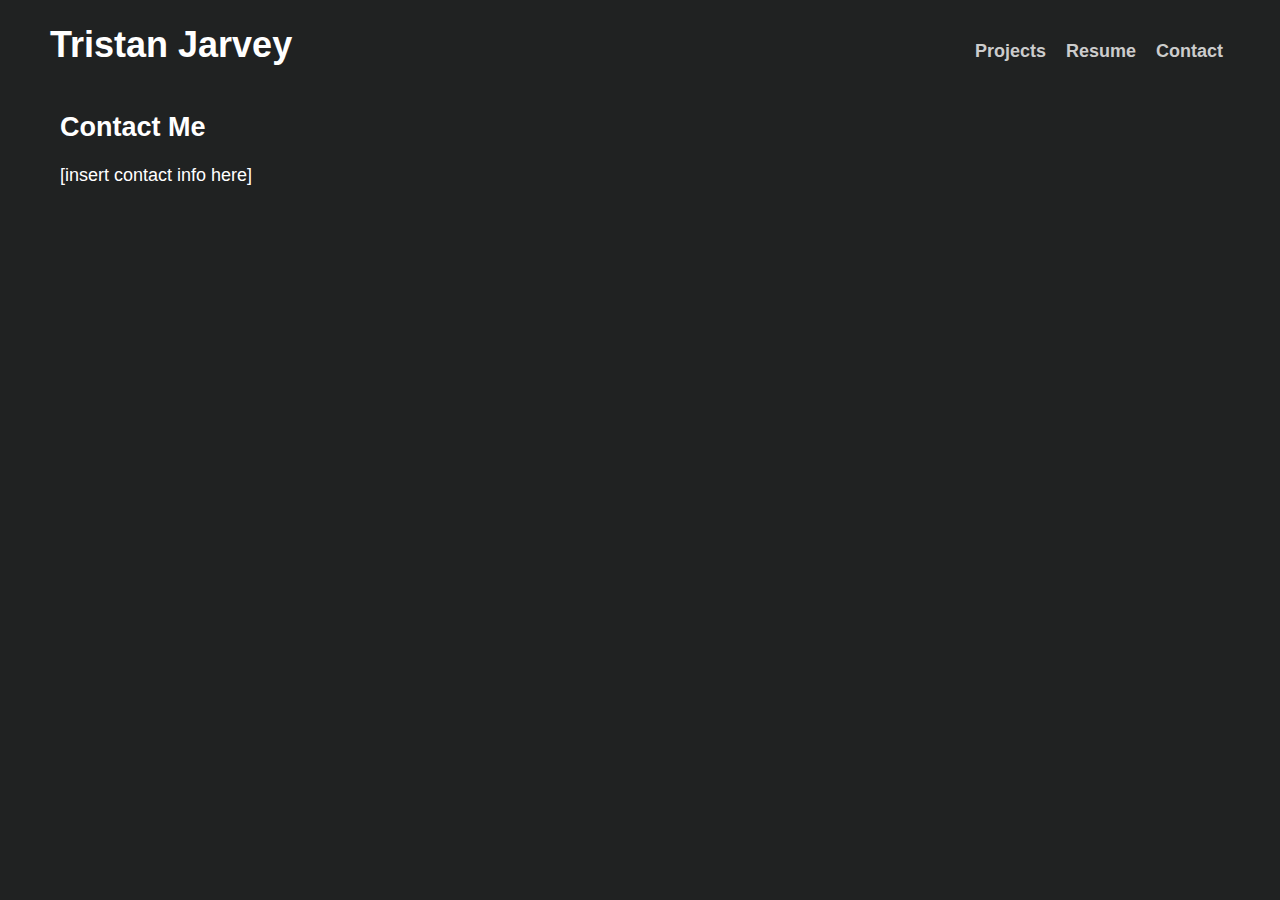
==== contact.html @ 814e516a "Initial commit" ====
<!DOCTYPE html>
<html lang="en">
  <head>
    <meta charset="UTF-8" />
    <meta name="viewport" content="width=device-width, initial-scale=1.0" />
    <title>Document</title>
    <link rel="stylesheet" href="normalize.css" />
    <link rel="stylesheet" href="styles.css" />
  </head>
  <body>
    <div>
      <header>
        <h1>
          <a href="index.html">Tristan Jarvey</a>
        </h1>
        <div id="header-contents">
          <nav>
            <ul>
              <li><a href="projects.html">Projects</a></li>
              <li><a href="resume.html">Resume</a></li>
              <li><a href="contact.html">Contact</a></li>
            </ul>
          </nav>
        </div>
      </header>
    </div>
    <div>
      <main id="main-contents">
        <h2>Contact Me</h2>
        <p>[insert contact info here]</p>
      </main>
    </div>
  </body>
</html>
---- styles.css ----
html {
  font-size: 62.5%;
}

body {
  background: #202222; /* in case browser doesn't support gradient */
  /* background: linear-gradient(to right, rgb(32,34,34,1) 0%, rgba(20,80,98,1) 90%); */
  color: #fff;
  font-family:'Segoe UI', Tahoma, Geneva, Verdana, sans-serif;
  font-size: 1.8rem;
  padding: 0 5rem;
}

nav {
  font-size: 1.6rem;
  padding: 0.7rem;
}

nav ul {
  display: flex;
  flex-direction: row;
  list-style: none;
  padding-left: 0;
  text-align: top;
}

nav li {
  margin-left: 2rem;
}

header a {
  font-weight: bold;
  color: #ccc;
  text-decoration: none;
}

a:visited {
  color: none;
}

header {
  display: flex;
  flex-direction: row;
  justify-content: space-between;
  align-items:baseline;
}

header h1 a, header nav a:hover {
  color: #fff;
}

main {
  margin: 1rem;
}

::selection {
  background-color: hsl(190, 70%, 16%, 0.3);
  color: #21a9d2;
  border: 2px solid yellow;
  text-shadow: 0 0 1px #000000;
}

@media screen and (min-width: 768px) {
  nav ul{
    font-size: 1.8rem;
    justify-content: flex-end;
  }
}

/* i like these colors: #0c3d44, #441a0c - could be used as accents*/
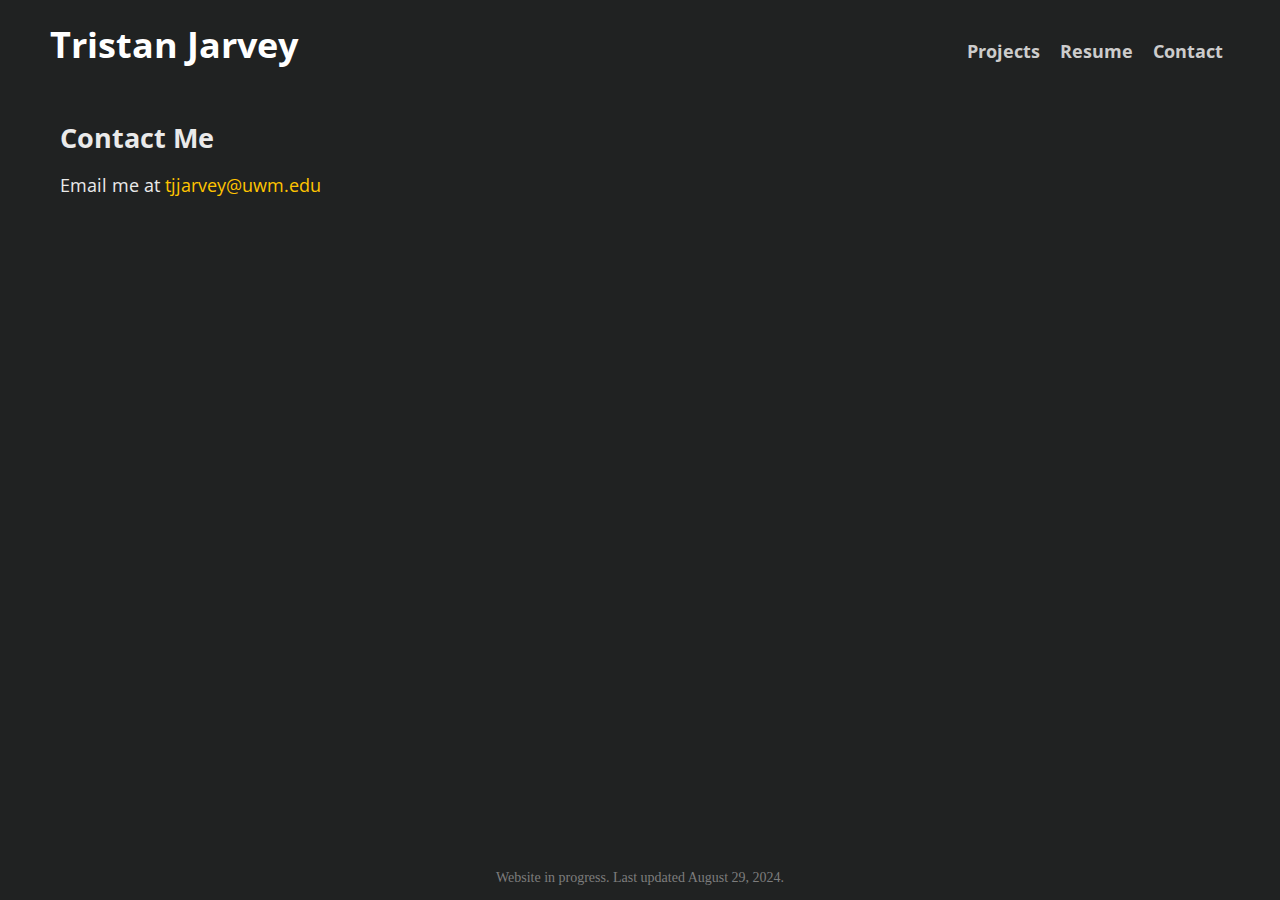
==== commit b2faa170: "Added 'About' content, roulette project, resume, and contact email" ====
--- a/contact.html
+++ b/contact.html
@@ -3,32 +3,37 @@
   <head>
     <meta charset="UTF-8" />
     <meta name="viewport" content="width=device-width, initial-scale=1.0" />
-    <title>Document</title>
+    <title>Tristan Jarvey</title>
+    <link rel="preconnect" href="https://fonts.googleapis.com" />
+    <link rel="preconnect" href="https://fonts.gstatic.com" crossorigin />
+    <link
+      href="https://fonts.googleapis.com/css2?family=Open+Sans:ital,wght@0,300..800;1,300..800&display=swap"
+      rel="stylesheet"
+    />
     <link rel="stylesheet" href="normalize.css" />
     <link rel="stylesheet" href="styles.css" />
   </head>
   <body>
-    <div>
-      <header>
-        <h1>
-          <a href="index.html">Tristan Jarvey</a>
-        </h1>
-        <div id="header-contents">
-          <nav>
-            <ul>
-              <li><a href="projects.html">Projects</a></li>
-              <li><a href="resume.html">Resume</a></li>
-              <li><a href="contact.html">Contact</a></li>
-            </ul>
-          </nav>
-        </div>
-      </header>
-    </div>
-    <div>
-      <main id="main-contents">
-        <h2>Contact Me</h2>
-        <p>[insert contact info here]</p>
-      </main>
-    </div>
+    <header>
+      <h1>
+        <a href="index.html">Tristan Jarvey</a>
+      </h1>
+      <div id="header-contents">
+        <nav>
+          <ul>
+            <li><a href="projects.html">Projects</a></li>
+            <li><a href="resume.html">Resume</a></li>
+            <li><a href="contact.html">Contact</a></li>
+          </ul>
+        </nav>
+      </div>
+    </header>
+    <main id="main-contents">
+      <h2>Contact Me</h2>
+      <p>Email me at <a href="mailto: tjjarvey@uwm.edu">tjjarvey@uwm.edu</a></p>
+    </main>
+    <footer>
+      <p>Website in progress. Last updated August 29, 2024.</p>
+    </footer>
   </body>
 </html>
--- a/styles.css
+++ b/styles.css
@@ -5,10 +5,25 @@
 body {
   background: #202222; /* in case browser doesn't support gradient */
   /* background: linear-gradient(to right, rgb(32,34,34,1) 0%, rgba(20,80,98,1) 90%); */
-  color: #fff;
-  font-family:'Segoe UI', Tahoma, Geneva, Verdana, sans-serif;
+  color: #eaeaea;
+  font-family: 'Open Sans', Tahoma, 'Geneva', Verdana, sans-serif;
   font-size: 1.8rem;
   padding: 0 5rem;
+  display: grid;
+  grid-template-rows: auto 1fr auto;
+  grid-template-areas:
+    "header"
+    "main"
+    "footer";
+  min-height: 100vh;
+}
+
+header {
+  grid-area: header;
+  display: flex;
+  flex-direction: row;
+  justify-content: space-between;
+  align-items:baseline;
 }
 
 nav {
@@ -34,15 +49,13 @@
   text-decoration: none;
 }
 
+a {
+  color: #ffc400;
+  text-decoration: none;
+}
+
 a:visited {
   color: none;
-}
-
-header {
-  display: flex;
-  flex-direction: row;
-  justify-content: space-between;
-  align-items:baseline;
 }
 
 header h1 a, header nav a:hover {
@@ -50,6 +63,7 @@
 }
 
 main {
+  grid-area: main;
   margin: 1rem;
 }
 
@@ -67,4 +81,18 @@
   }
 }
 
+footer {
+  grid-area: footer;
+}
+
+footer p {
+  display: flex;
+  justify-content: center;
+  color: #7d7d7d;
+  /* font-style: italic; */
+  margin-top: 5rem;
+  font-family: Georgia, 'Times New Roman', Times, serif;
+  font-size: 1.4rem;
+}
+
 /* i like these colors: #0c3d44, #441a0c - could be used as accents*/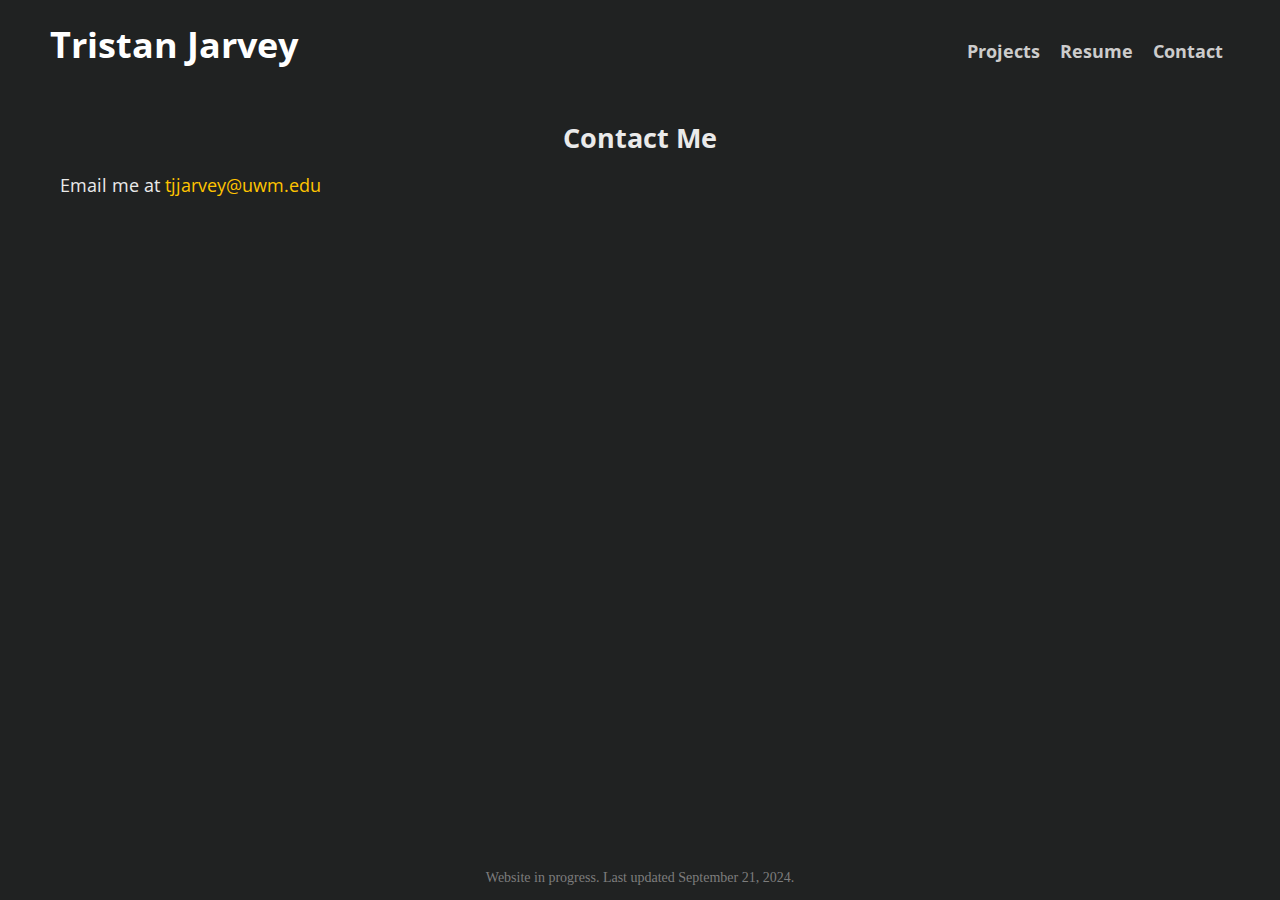
==== commit bdeed841: "All pages updated" ====
--- a/contact.html
+++ b/contact.html
@@ -33,7 +33,7 @@
       <p>Email me at <a href="mailto: tjjarvey@uwm.edu">tjjarvey@uwm.edu</a></p>
     </main>
     <footer>
-      <p>Website in progress. Last updated August 29, 2024.</p>
+      <p>Website in progress. Last updated September 21, 2024.</p>
     </footer>
   </body>
 </html>
--- a/styles.css
+++ b/styles.css
@@ -3,8 +3,9 @@
 }
 
 body {
-  background: #202222; /* in case browser doesn't support gradient */
-  /* background: linear-gradient(to right, rgb(32,34,34,1) 0%, rgba(20,80,98,1) 90%); */
+  background: #202222; /* in case browser doesn't support gradient. Options: #202222, #042022 */
+  /* background: linear-gradient(to bottom, #202222 90%, #221f04 99%); */
+  /* #606F71 --> #3B444D*/
   color: #eaeaea;
   font-family: 'Open Sans', Tahoma, 'Geneva', Verdana, sans-serif;
   font-size: 1.8rem;
@@ -49,6 +50,19 @@
   text-decoration: none;
 }
 
+#main-contents .container {
+  display: flex;
+  flex-direction: row;
+  justify-content: center;
+  align-items: baseline;
+}
+
+#main-contents .container a {
+  color: #ffc400;
+  text-decoration: none;
+  font-style: italic;
+}
+
 a {
   color: #ffc400;
   text-decoration: none;
@@ -67,9 +81,28 @@
   margin: 1rem;
 }
 
+h2 {
+  text-align: center;
+}
+
+#resume {
+  display: flex;
+  justify-content: center;
+}
+
+#main .container img {
+  width: 400px;
+  height: 400px;
+  display: block;
+  margin: 1rem auto 5rem auto;
+
+}
+
 ::selection {
-  background-color: hsl(190, 70%, 16%, 0.3);
-  color: #21a9d2;
+  /* background-color: #042022;
+  color: #76cae4; */
+  background-color: #221f04;
+  color: #e4d276;
   border: 2px solid yellow;
   text-shadow: 0 0 1px #000000;
 }
